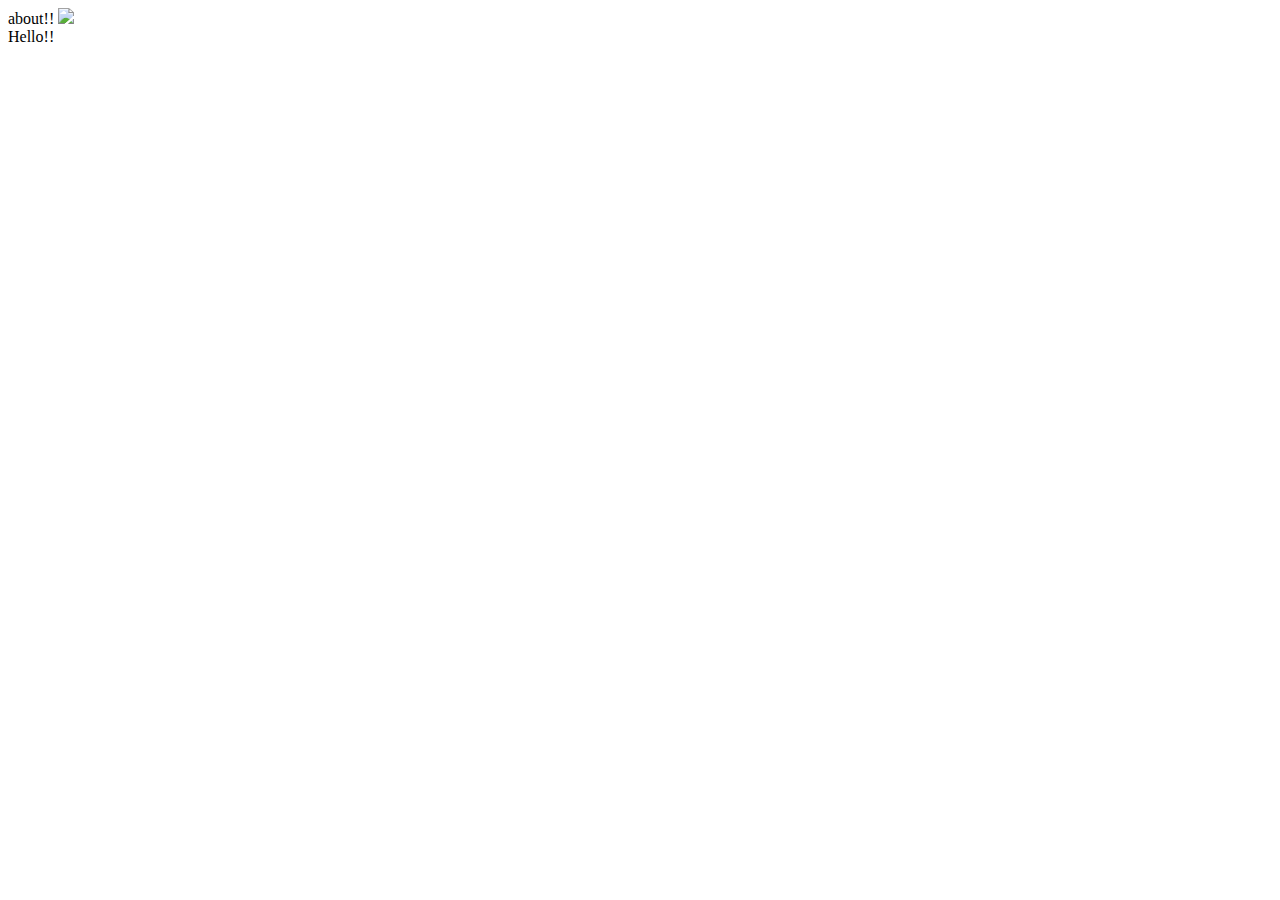
==== src/about.html @ 1720a906 "Merge pull request #1 from Victem/master" ====
<!DOCTYPE html>
<html lang="en">
<head>
    <meta charset="UTF-8">
    <meta name="viewport" content="width=device-width, initial-scale=1.0">
    <title>Document</title>
</head>
<body>
about!!
  <img src="./images/yoda.jpg" />
  <div class="wtf">Hello!!</div>
</body>
</html>
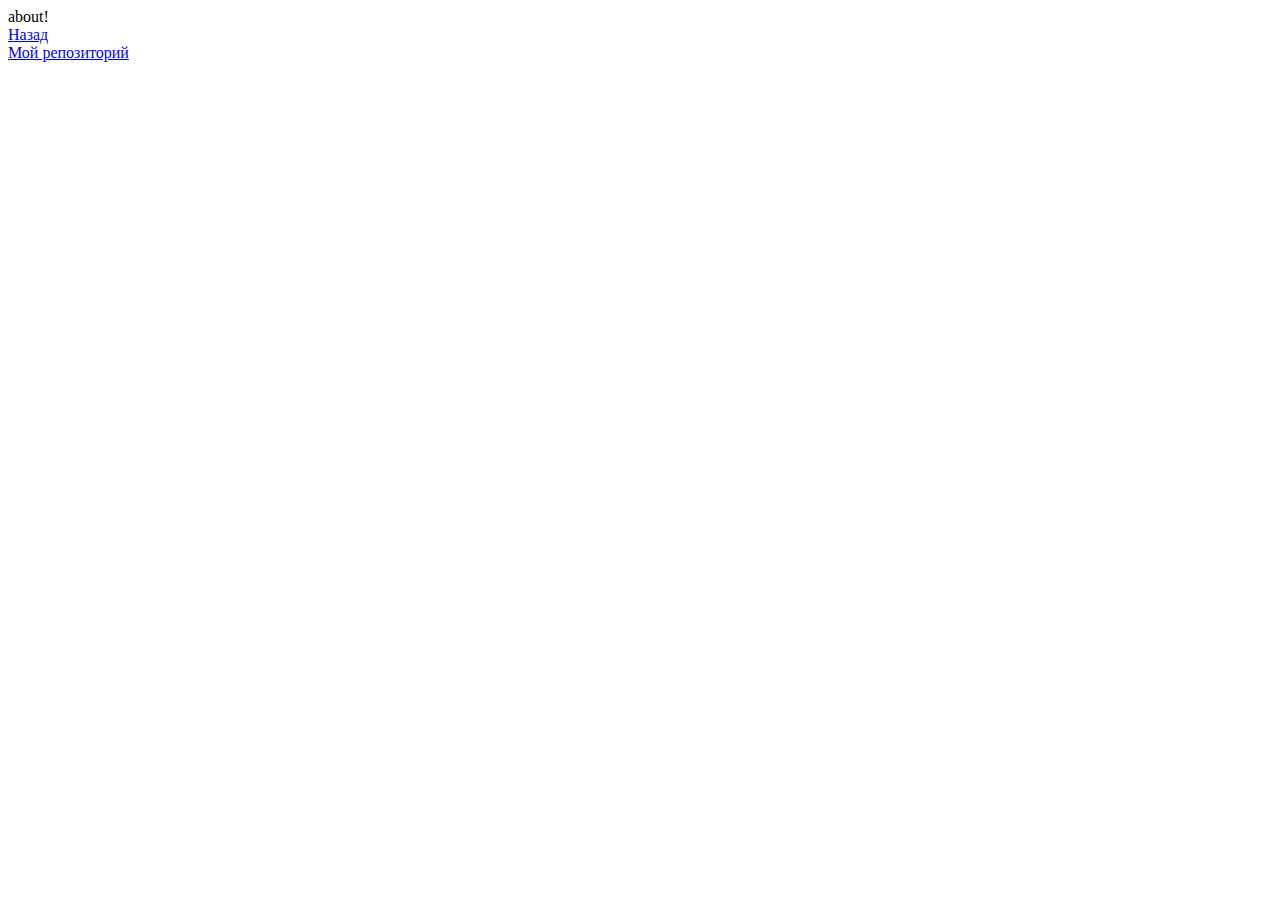
==== commit 626d1288: "#19" ====
--- a/src/about.html
+++ b/src/about.html
@@ -6,8 +6,8 @@
     <title>Document</title>
 </head>
 <body>
-about!!
-  <img src="./images/yoda.jpg" />
-  <div class="wtf">Hello!!</div>
+about!<br>
+<a href="/index.html">Назад</a> <br>
+<a href="https://github.com/ViktoriaMi/web-progr.git">Мой репозиторий</a>
 </body>
 </html>